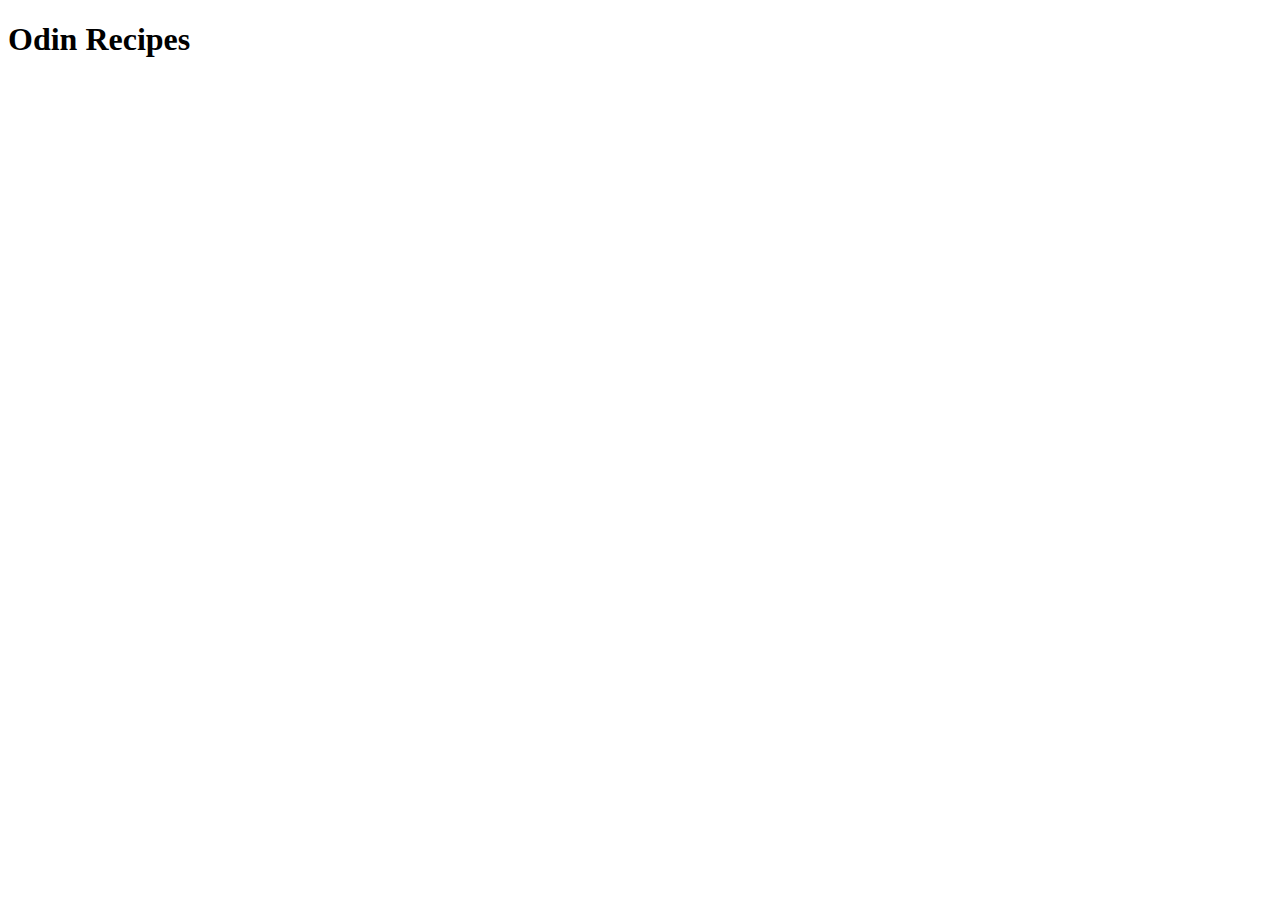
==== index.html @ e9672d8e "add odin-recipes" ====
<!DOCTYPE html>
<html lang="en">
<head>
    <meta charset="UTF-8">
    <meta name="viewport" content="width=device-width, initial-scale=1.0">
    <title>Recipes</title>
</head>
<body>
    <h1>Odin Recipes</h1>
    
</body>
</html>
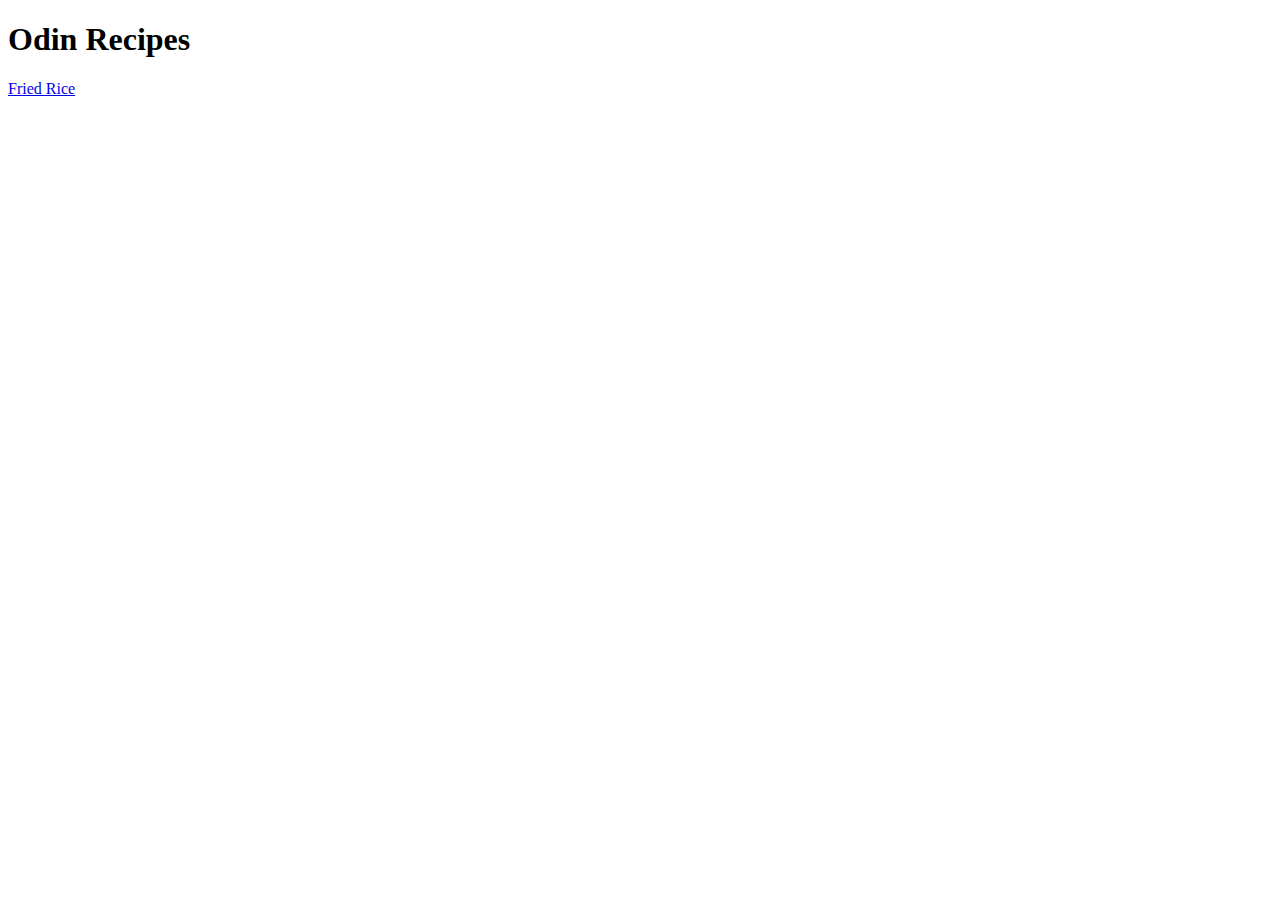
==== commit 6d19c930: "First recipe page was made" ====
--- a/index.html
+++ b/index.html
@@ -7,6 +7,9 @@
 </head>
 <body>
     <h1>Odin Recipes</h1>
+
+
+    <a href="recipes/friedrice.html">Fried Rice</a>
     
 </body>
 </html>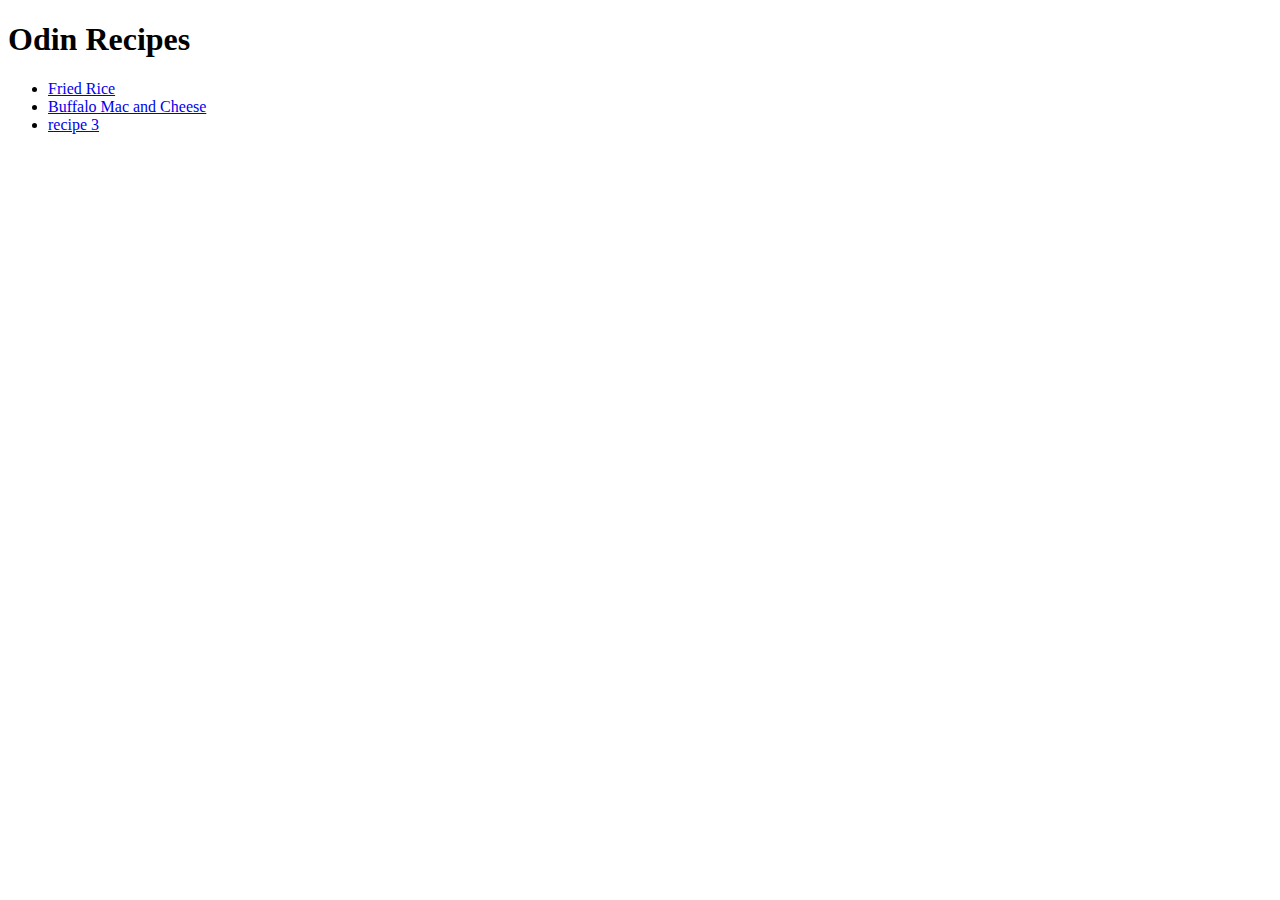
==== commit b9964aca: "added 2 new recipe links" ====
--- a/index.html
+++ b/index.html
@@ -8,8 +8,19 @@
 <body>
     <h1>Odin Recipes</h1>
 
+    <ul>
 
-    <a href="recipes/friedrice.html">Fried Rice</a>
-    
+        <li>
+            <a href="recipes/friedrice.html">Fried Rice</a>
+        </li>
+        <li>
+            <a href="recipes/buffalomac.html">Buffalo Mac and Cheese</a>
+        </li>    
+        <li>
+            <a href="recipes/recipe3.html">recipe 3</a>
+        </li>
+
+    </ul>    
+
 </body>
 </html>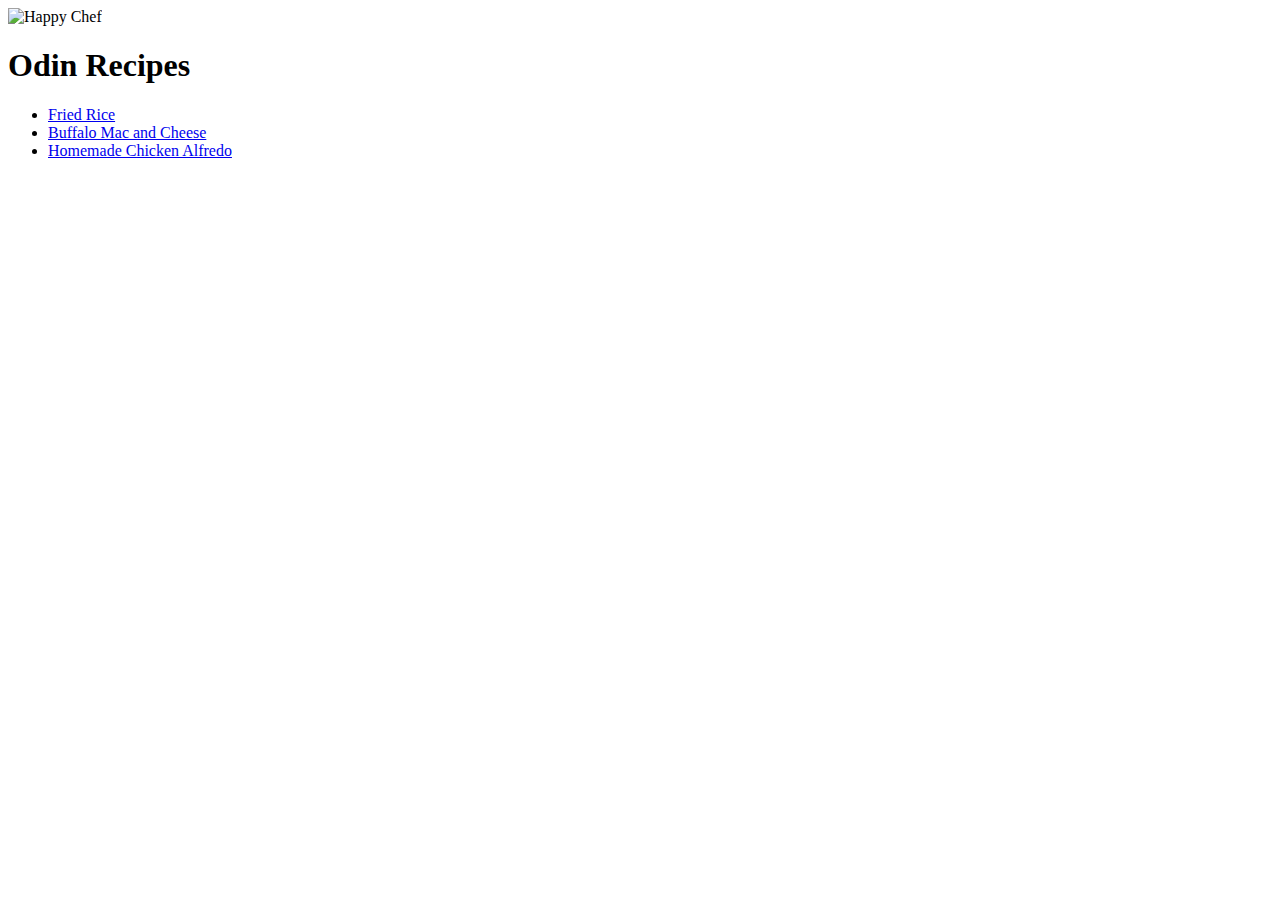
==== commit 0caefb84: "linked img" ====
--- a/index.html
+++ b/index.html
@@ -6,6 +6,7 @@
     <title>Recipes</title>
 </head>
 <body>
+    <img src="/odin-recipes/images/chef.jpg" alt="Happy Chef" width="400" height="310">
     <h1>Odin Recipes</h1>
 
     <ul>
@@ -17,7 +18,7 @@
             <a href="recipes/buffalomac.html">Buffalo Mac and Cheese</a>
         </li>    
         <li>
-            <a href="recipes/recipe3.html">recipe 3</a>
+            <a href="recipes/chickenalfredo.html">Homemade Chicken Alfredo</a>
         </li>
 
     </ul>    
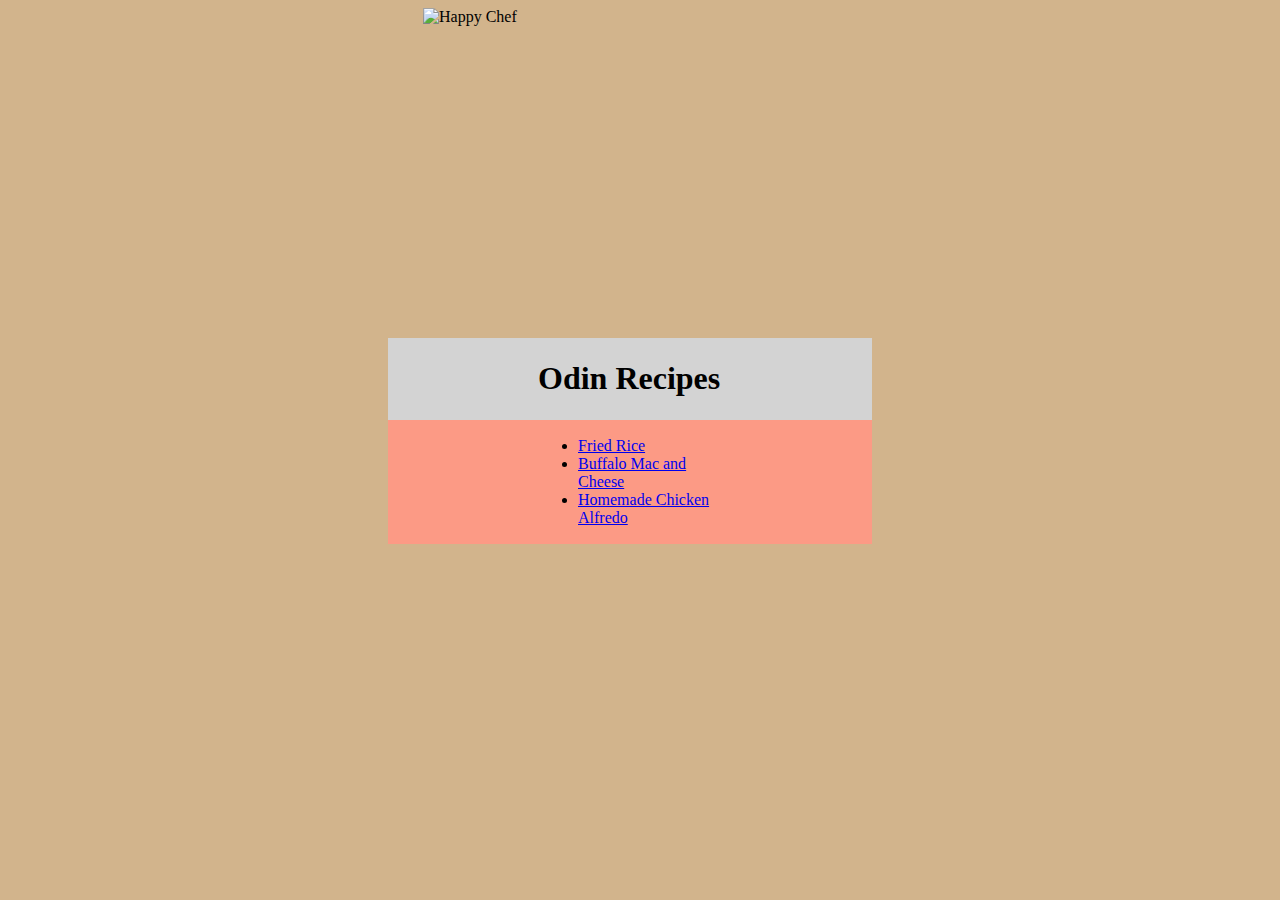
==== commit 19e46149: "added style to main page" ====
--- a/index.html
+++ b/index.html
@@ -4,11 +4,19 @@
     <meta charset="UTF-8">
     <meta name="viewport" content="width=device-width, initial-scale=1.0">
     <title>Recipes</title>
+    <link rel="stylesheet" href="styles.css">
 </head>
 <body>
-    <img src="/odin-recipes/images/chef.jpg" alt="Happy Chef" width="400" height="310">
-    <h1>Odin Recipes</h1>
 
+    <img src="/odin-recipes/images/chef.jpg" alt="Happy Chef">
+
+    <div class="main-header">
+    <h1>
+        Odin Recipes
+    </h1>
+    </div>
+
+    <div class="main-list">
     <ul>
 
         <li>
@@ -22,6 +30,7 @@
         </li>
 
     </ul>    
-
+    </div>
+<!-- this is going to be a test note as I will be adding CSS to this web page to slowly get the hang of styling my own web pages! -->
 </body>
 </html>--- a/styles.css
+++ b/styles.css
@@ -0,0 +1,35 @@
+body {
+    background-color: tan;
+}
+
+h1 {
+}
+
+img {
+    width: 410px;
+    height: 300px;
+    display: inline-block;
+    margin: 415px;
+    margin-top: 0px;
+    margin-bottom: 30px;
+}
+
+.main-header {
+    background-color: lightgray;
+    display: block;
+    margin-left: 380px;
+    margin-right: 400px;
+    padding: 150px; 
+    padding-top: 1px;
+    padding-bottom: 1px;
+} 
+
+.main-list {
+    display: block;
+    margin-left: 380px;
+    margin-right: 400px;
+    background-color: #FC9A85;
+    padding: 150px;
+    padding-top: 1px;
+    padding-bottom: 1px;
+}